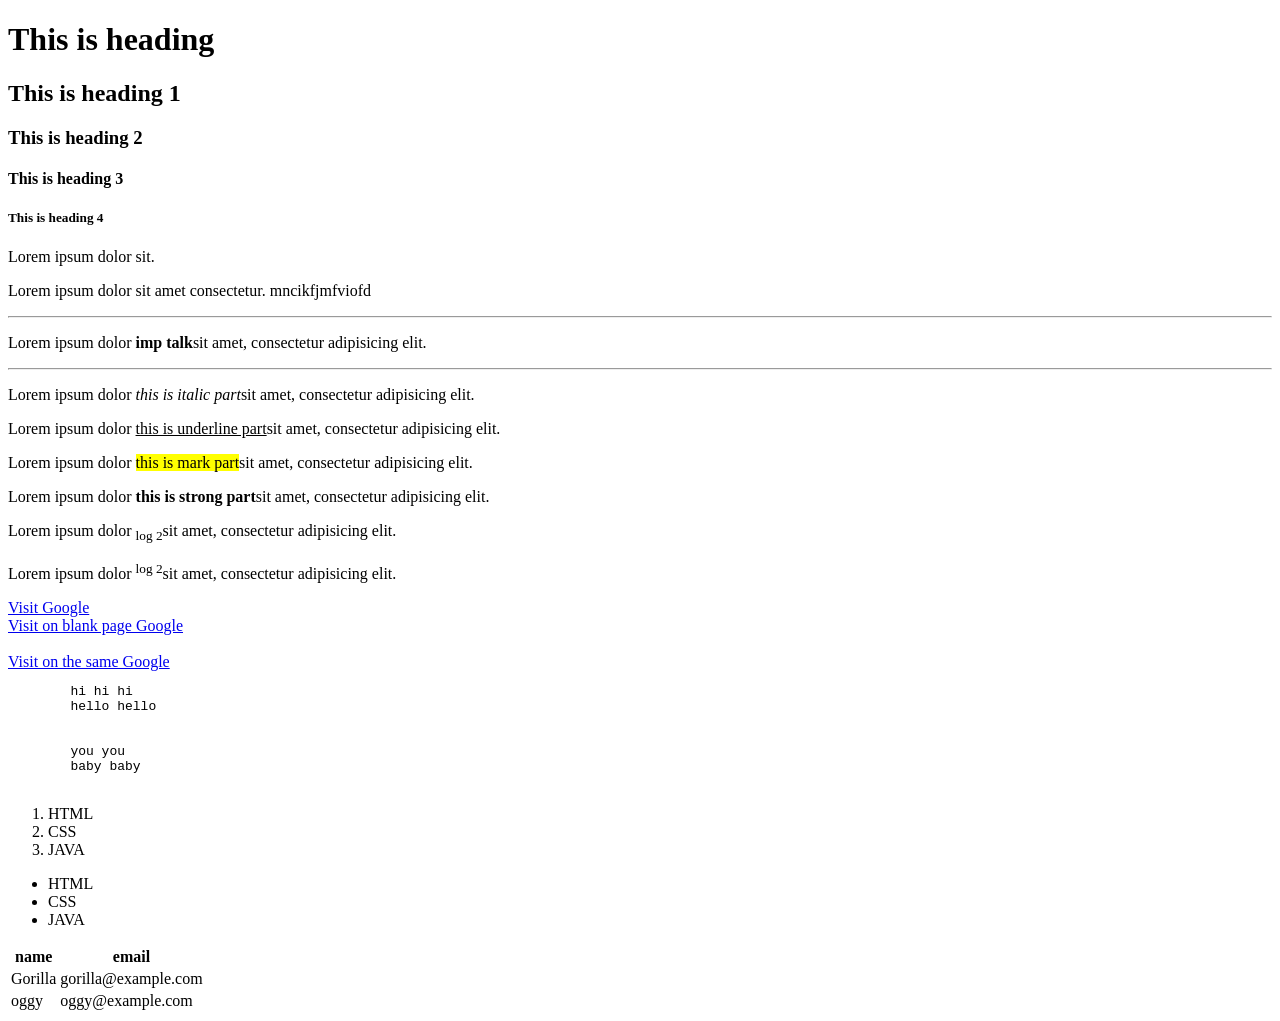
==== index.html @ 42e9191b "Add files via upload" ====
<!DOCTYPE html>
<html lang="en">
<head>
    <meta charset="UTF-8">
    <meta http-equiv="X-UA-Compatible" content="IE=edge">
    <meta name="viewport" content="width=device-width, initial-scale=1.0">
    <title>Document</title>
</head>
<body>
    <h1>This is heading </h1>
    <h2>This is heading 1</h2>
    <h3>This is heading 2</h3>
    <h4>This is heading 3</h4>
    <h5>This is heading 4</h5>
    <p>
        Lorem ipsum dolor sit.
    </p>
    <!-- there are 2 tags inline or block tag  .block tag reserve extra space .inline tad reserve the space usy jitni chahiye no extra space 
    -->
    <p><spam>Lorem ipsum dolor sit amet consectetur.
        mncikfjmfviofd
    </spam></p>

    <!-- text formatting 
    1.bold        (b)
    2. italic        (i)
    3. underline      (u)
    4. Mark for text highlight like yellow high lighter     (mark)
    5.strong (strong and bold is same but strong is imp for seo .it tells about importance )     (strong)
    6. subscript like (log)2  .2 neechy ata ha  (sub)
    7.super script upper power ati ha    (super)
    8.insert (insert)
    8. delete   (del)  -->
    <!-- br used for next line -->
    <!-- hr is for underline after one insertion -->
    <hr><p>Lorem ipsum dolor <b>imp talk</b>sit amet, consectetur adipisicing elit.</p></hr>
    <hr><p>Lorem ipsum dolor <i>this is italic part</i>sit amet, consectetur adipisicing elit.</p></hr>
    <p>Lorem ipsum dolor <u>this is underline part</u>sit amet, consectetur adipisicing elit.</p>
    <p>Lorem ipsum dolor <mark>this is mark part</mark>sit amet, consectetur adipisicing elit.</p>
    <p>Lorem ipsum dolor <strong>this is strong part</strong>sit amet, consectetur adipisicing elit.</p>
    <p>Lorem ipsum dolor <sub>log 2</sub>sit amet, consectetur adipisicing elit.</p>
    <p>Lorem ipsum dolor <sup>log 2</sup>sit amet, consectetur adipisicing elit.</p>

    <!-- big or smal tags bhi khud apply krny prty hain -->

    <!-- we have tags attributrs like class of attributes in oop .we have tags attribute in html -->
    <!-- we write attributes in open tag like <hr wight="7"></hr> -->
    <!-- anchor tag point another website from our wesite . go to other website from our website -->
    <!-- in achor tag we imp use href tag to tell which line or website we go . we use href in the opening tag of ancor tag . in href we also add our file test.html i made -->
    <a href="https://www.google.com/">Visit Google </a>

    <!-- we dont remember attributes just writetarget and it show all thr attributes 
    blank means blank tap means new tab mai link open krna   -->
    <br><a href="https://www.google.com/" target="_blank">Visit on blank page Google </a></br>
    <!-- self means open in the same tab -->
    <br><a href="https://www.google.com/" target="_self">Visit on the same Google </a></br>
     
    <!-- we have multiple refence 
     1. relative   (where we work .the other  file in the same folder where u work )
     2. absolute   (where we work .the other  file in the other folder where u work.it gives the complete path  of  the other folder )-->


     <!-- image tag only opening tag not closing tag .it have two pats source means path of image we add . alt means alternative text .it means 
     firstly image or website not load so it gives the text kis bary mai image ha .secondly alt is used in seo bcz google doesnot
      see the image it only scrap the text -->
      <!-- image hold in thesame folder in file manager where u have folder of index.html where u work  -->

    <!-- <br><img src="./capture.jfif" alt="mountains" ></br>

    <!-- we adjust the width and height also -->
    <!-- <br><img src="./capture.jfif" alt="mountains" width="100 px"></br> -->

    <!-- we have audio and video tags. 
    audio attributes are 
    1.controls we have controls like volume up,high
    2. autoply when we load it automaticcaly runs
    3. muted is for muted volume  -->
<!-- 
    <br><audio src="" alt="mountains" width="100 px"></br>
    <br><video src="./chaht.mp4"muted autoplay></br>  -->


    <!-- FOR WRITING SHAIR we use br 
    Quim problem is this 
    we have paragrah tag .spaces are not implement in pagraph tag.if we use p then for shair 2nd line p then br 
    for next line and then p for 3rd line and p for 4 line so quim problem is not implemented correctly . so for this we 
    use pre tag we use spacing for our choice . pre tag for specific formatting-->
    <pre>
        hi hi hi
        hello hello 
        <br/>
        you you 
        baby baby 
    </pre>


    <!-- we have list order or unorder ol for order list . ul for unordered list -->
    <!-- list is used  -->
    <ol type="1">
        <li>HTML</li>
        <li>CSS</li>
        <li>JAVA</li>
    </ol>

    <!-- we add attributes .type is attribute  -->
    <ul type="A">
        <li>HTML</li>
        <li>CSS</li>
        <li>JAVA</li>
    </ul>

    <!-- table tag 
    1.headings (is in row form) data enter in row wise for this we have tag table row (tr) .for heading tag is (th)
    2.Data for data enter we have td tag  -->

    <table>
        <tr>
            <th>name</th>
            <th>email</th>
        </tr>

        <tr>
            <td>Gorilla</td>
            <td>gorilla@example.com</td>
        </tr>

        <tr>
            <td>oggy</td>
            <td>oggy@example.com</td>
        </tr>
    </table>
    





</body>
</html>
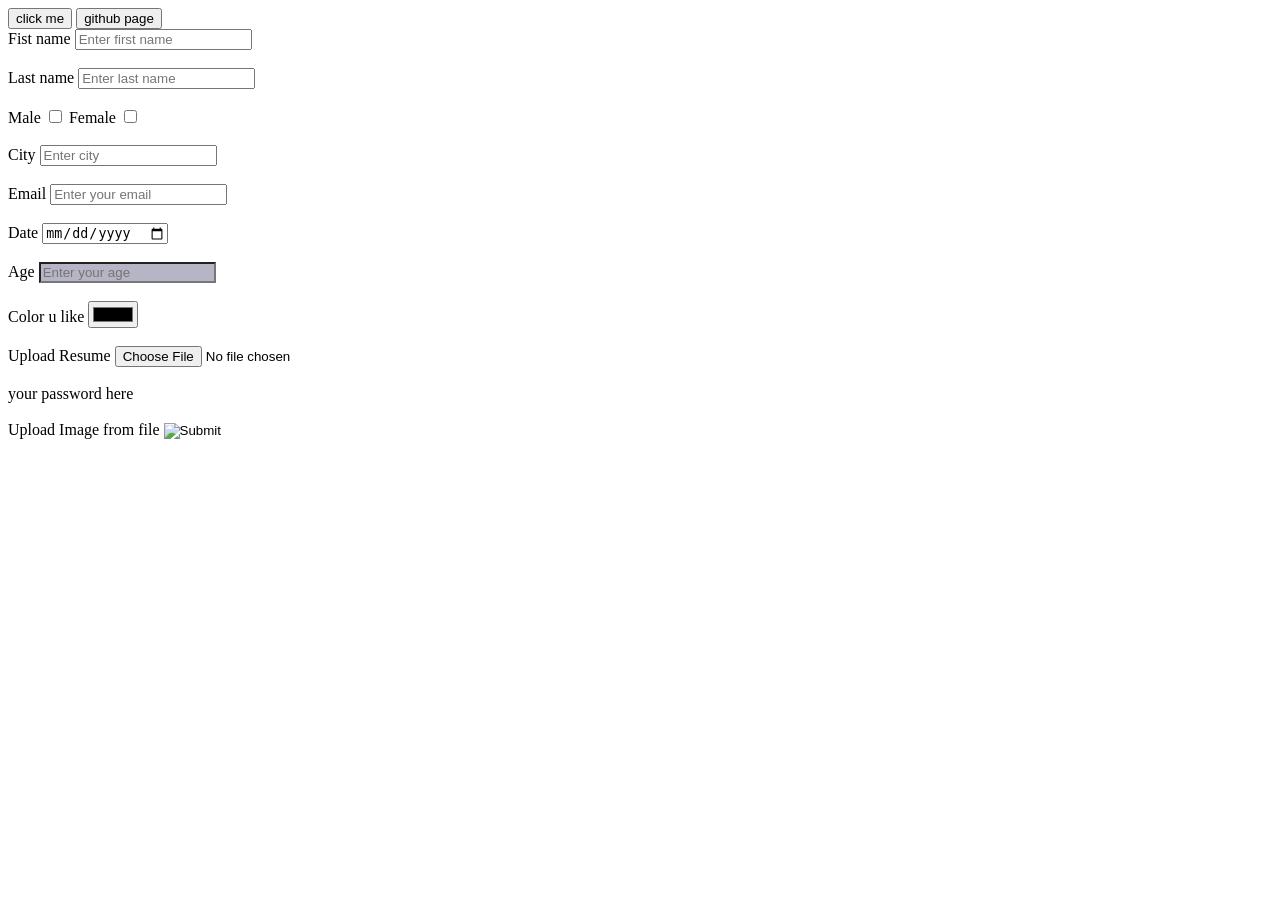
==== commit 6e172d4c: "Add files via upload" ====
--- a/index.html
+++ b/index.html
@@ -5,135 +5,100 @@
     <meta http-equiv="X-UA-Compatible" content="IE=edge">
     <meta name="viewport" content="width=device-width, initial-scale=1.0">
     <title>Document</title>
+    <link rel="stylesheet" href="style.css">
 </head>
 <body>
-    <h1>This is heading </h1>
-    <h2>This is heading 1</h2>
-    <h3>This is heading 2</h3>
-    <h4>This is heading 3</h4>
-    <h5>This is heading 4</h5>
-    <p>
-        Lorem ipsum dolor sit.
-    </p>
-    <!-- there are 2 tags inline or block tag  .block tag reserve extra space .inline tad reserve the space usy jitni chahiye no extra space 
-    -->
-    <p><spam>Lorem ipsum dolor sit amet consectetur.
-        mncikfjmfviofd
-    </spam></p>
+    <!-- header ,section,footer,nor -->
+    <button>click me</button>
+    <!-- anchor tag is imp before using button tag -->
+    <a href="https://github.com/s2023376010-arch/Html/blob/main/index.html"><button>github page</button></a>
 
-    <!-- text formatting 
-    1.bold        (b)
-    2. italic        (i)
-    3. underline      (u)
-    4. Mark for text highlight like yellow high lighter     (mark)
-    5.strong (strong and bold is same but strong is imp for seo .it tells about importance )     (strong)
-    6. subscript like (log)2  .2 neechy ata ha  (sub)
-    7.super script upper power ati ha    (super)
-    8.insert (insert)
-    8. delete   (del)  -->
-    <!-- br used for next line -->
-    <!-- hr is for underline after one insertion -->
-    <hr><p>Lorem ipsum dolor <b>imp talk</b>sit amet, consectetur adipisicing elit.</p></hr>
-    <hr><p>Lorem ipsum dolor <i>this is italic part</i>sit amet, consectetur adipisicing elit.</p></hr>
-    <p>Lorem ipsum dolor <u>this is underline part</u>sit amet, consectetur adipisicing elit.</p>
-    <p>Lorem ipsum dolor <mark>this is mark part</mark>sit amet, consectetur adipisicing elit.</p>
-    <p>Lorem ipsum dolor <strong>this is strong part</strong>sit amet, consectetur adipisicing elit.</p>
-    <p>Lorem ipsum dolor <sub>log 2</sub>sit amet, consectetur adipisicing elit.</p>
-    <p>Lorem ipsum dolor <sup>log 2</sup>sit amet, consectetur adipisicing elit.</p>
-
-    <!-- big or smal tags bhi khud apply krny prty hain -->
-
-    <!-- we have tags attributrs like class of attributes in oop .we have tags attribute in html -->
-    <!-- we write attributes in open tag like <hr wight="7"></hr> -->
-    <!-- anchor tag point another website from our wesite . go to other website from our website -->
-    <!-- in achor tag we imp use href tag to tell which line or website we go . we use href in the opening tag of ancor tag . in href we also add our file test.html i made -->
-    <a href="https://www.google.com/">Visit Google </a>
-
-    <!-- we dont remember attributes just writetarget and it show all thr attributes 
-    blank means blank tap means new tab mai link open krna   -->
-    <br><a href="https://www.google.com/" target="_blank">Visit on blank page Google </a></br>
-    <!-- self means open in the same tab -->
-    <br><a href="https://www.google.com/" target="_self">Visit on the same Google </a></br>
-     
-    <!-- we have multiple refence 
-     1. relative   (where we work .the other  file in the same folder where u work )
-     2. absolute   (where we work .the other  file in the other folder where u work.it gives the complete path  of  the other folder )-->
-
-
-     <!-- image tag only opening tag not closing tag .it have two pats source means path of image we add . alt means alternative text .it means 
-     firstly image or website not load so it gives the text kis bary mai image ha .secondly alt is used in seo bcz google doesnot
-      see the image it only scrap the text -->
-      <!-- image hold in thesame folder in file manager where u have folder of index.html where u work  -->
-
-    <!-- <br><img src="./capture.jfif" alt="mountains" ></br>
-
-    <!-- we adjust the width and height also -->
-    <!-- <br><img src="./capture.jfif" alt="mountains" width="100 px"></br> -->
-
-    <!-- we have audio and video tags. 
-    audio attributes are 
-    1.controls we have controls like volume up,high
-    2. autoply when we load it automaticcaly runs
-    3. muted is for muted volume  -->
-<!-- 
-    <br><audio src="" alt="mountains" width="100 px"></br>
-    <br><video src="./chaht.mp4"muted autoplay></br>  -->
-
-
-    <!-- FOR WRITING SHAIR we use br 
-    Quim problem is this 
-    we have paragrah tag .spaces are not implement in pagraph tag.if we use p then for shair 2nd line p then br 
-    for next line and then p for 3rd line and p for 4 line so quim problem is not implemented correctly . so for this we 
-    use pre tag we use spacing for our choice . pre tag for specific formatting-->
-    <pre>
-        hi hi hi
-        hello hello 
-        <br/>
-        you you 
-        baby baby 
-    </pre>
-
-
-    <!-- we have list order or unorder ol for order list . ul for unordered list -->
-    <!-- list is used  -->
-    <ol type="1">
-        <li>HTML</li>
-        <li>CSS</li>
-        <li>JAVA</li>
-    </ol>
-
-    <!-- we add attributes .type is attribute  -->
-    <ul type="A">
-        <li>HTML</li>
-        <li>CSS</li>
-        <li>JAVA</li>
-    </ul>
-
-    <!-- table tag 
-    1.headings (is in row form) data enter in row wise for this we have tag table row (tr) .for heading tag is (th)
-    2.Data for data enter we have td tag  -->
-
-    <table>
-        <tr>
-            <th>name</th>
-            <th>email</th>
-        </tr>
-
-        <tr>
-            <td>Gorilla</td>
-            <td>gorilla@example.com</td>
-        </tr>
-
-        <tr>
-            <td>oggy</td>
-            <td>oggy@example.com</td>
-        </tr>
-    </table>
-    
-
-
-
-
+<!-- e make form through form tag    like we ask about name,dob,age,city  -->
+<!-- form has 2 things label and input  -->
+<!-- label means like age ,city and input means the input u enter  -->
+<!-- get is used to retrvire ,post is used to write sensitive data we see the differ between get and post  -->
+<!-- post has sensitive data and gat has formal data -->
+<!-- action means form where kha jaa rha ,kha submit ho rha mesna agr database mai jaye to direct database mai nhi jaa
+     skta to phly scrip mai jaye ga .action define submit kha hona form -->
+<!-- action means in which type form store -->
+<!-- label has for attribute .label has independent no lena dena kisi sy .1 form has multiple labels . for is fanme like when 
+    we click fname or first name ot clicks . 
+    for and id name are always same.place holder is the text u enter to inform what is the data u fill inside the box   -->
+    <!-- we have multiple inputts not only text . we have numbers ,color, chkpost so we use type in this . -->
+<br/>
+<form action="" method="get">
+    <label for="fname">Fist name</label>
+    <input type="text" name="fname" id="fname"
+    placeholder="Enter first name">
+</form>
+<br/>
+<form action="" method="get">
+    <label for="lname">Last name</label>
+    <input type="text" name="lname" id="lname"
+    placeholder="Enter last name">
+</form>
+<br/>
+<form action="" method="get">
+    <label for="Gender">Male</label>
+    <input type="checkbox" name="Gender" id="Gender"
+    placeholder="Enter Gender">
+    <label for="Gender">Female</label>
+    <input type="checkbox" name="Gender" id="Gender"
+    placeholder="Enter Gender">
+</form>    
+<br/>
+<form action="" method="get">
+    <label for="city">City</label>
+    <input type="text" name="city" id="city"
+    placeholder="Enter city">
+</form>    
+<br/>
+<form action="" method="get">
+    <label for="email">Email</label>
+    <input type="email" name="email" id="email"
+    placeholder="Enter your email">
+</form>
+<br/>
+<form action="" method="get">
+    <label for="date">Date</label>
+    <input type="date" name="date" id="date"
+    placeholder="Enter Date">
+</form>
+<br/>
+<form action="" method="get">
+    <label for="age">Age</label>
+    <input type="number" name="age" id="myid"
+    placeholder="Enter your age">
+</form>
+</form>
+<br/>
+<form action="" method="get">
+    <label for="COL">Color u like</label>
+    <input type="color" name="COL" id="Col"
+    placeholder="Colour u like">
+</form>
+<br/>
+<form action="" method="get">
+    <label for="fil">Upload Resume</label>
+    <input type="file" name="fil" id="fil"
+    placeholder="Attach your CV here">
+</form>
+<br/>
+<form action="" method="get">
+    <label for="hid">your password here </label>
+    <input type="hidden" name="hid" id="hid">
+</form>
+<br/>
+<form action="" method="get">
+    <label for="img" for="fil">Upload Image from file </label>
+    <input type="image" name="img" id="img"
+           type="file" name="fil" id="fil"
+    placeholder="Upload your image here">
+</form>
 
 </body>
-</html>+</html>
+<!-- 
+we have three types of css  paint+ design
+1.inline 2.Enternal  3. External  -->
+<!-- in head tag html and css apply -->
--- a/style.css
+++ b/style.css
@@ -0,0 +1,28 @@
+/* element level  */
+/* first method to call them  */
+/* h1{
+    color :aliceblue
+    text:
+
+} */
+/* when we highlight h1 so it highlights all the h1 tag so when we highlight the specific h1 tag so we use class and id  id for specific person 
+elements and class is used for more elements */
+/* we use # for id 
+. for class */
+
+/* when css link with more html files called externel level */
+
+
+/* this is external type */
+h1{
+    background-color: aqua;
+}
+#myid{
+    background-color: rgb(181, 181, 197);
+}
+.myclass{
+    background-color: rgb(rgb(94, 61, 61), rgb(35, 99, 35), rgb(116, 116, 175));
+}
+
+/* internal use in head 
+inline use i attribute */
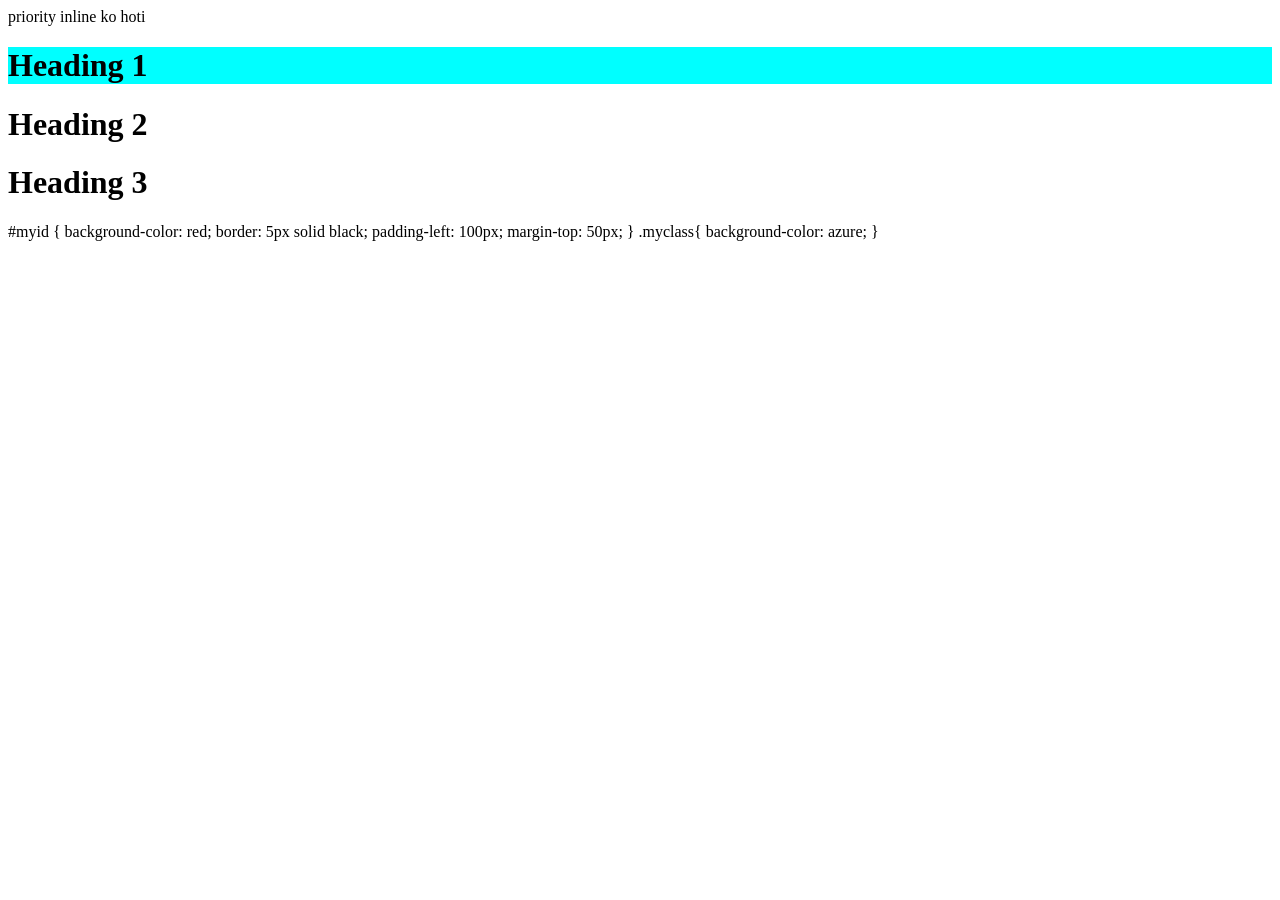
==== commit 05fb48ac: "Add files via upload" ====
--- a/index.html
+++ b/index.html
@@ -1,104 +1,55 @@
-<!DOCTYPE html>
-<html lang="en">
-<head>
+<!-- inline is used between tages . we write css in opeining tag attribute e.g <p style use krein gy  (tailword,bootstamp uses)
+internal in head tag we make style and then in style write css
+external we make  style.css
+ways to use css through elements,id , class
+elmets
+id  #
+class repesent by .
+
+Id or class is defined in tag 
+<h1 id="myid"
+    class="my classid" -->
+
+
+<!-- inline --> priority inline ko hoti 
+ <!DOCTYPE html>
+ <html lang="en">
+ <head>
     <meta charset="UTF-8">
     <meta http-equiv="X-UA-Compatible" content="IE=edge">
     <meta name="viewport" content="width=device-width, initial-scale=1.0">
     <title>Document</title>
-    <link rel="stylesheet" href="style.css">
-</head>
-<body>
-    <!-- header ,section,footer,nor -->
-    <button>click me</button>
-    <!-- anchor tag is imp before using button tag -->
-    <a href="https://github.com/s2023376010-arch/Html/blob/main/index.html"><button>github page</button></a>
+ </head>
+ <body>
+    <!-- inline -->
+    <h1 style="background-color: aqua;">Heading 1</h1>
+    <h1 id="myid">Heading 2</h1>
+    <h1 class="my class">Heading 3 </h1>
 
-<!-- e make form through form tag    like we ask about name,dob,age,city  -->
-<!-- form has 2 things label and input  -->
-<!-- label means like age ,city and input means the input u enter  -->
-<!-- get is used to retrvire ,post is used to write sensitive data we see the differ between get and post  -->
-<!-- post has sensitive data and gat has formal data -->
-<!-- action means form where kha jaa rha ,kha submit ho rha mesna agr database mai jaye to direct database mai nhi jaa
-     skta to phly scrip mai jaye ga .action define submit kha hona form -->
-<!-- action means in which type form store -->
-<!-- label has for attribute .label has independent no lena dena kisi sy .1 form has multiple labels . for is fanme like when 
-    we click fname or first name ot clicks . 
-    for and id name are always same.place holder is the text u enter to inform what is the data u fill inside the box   -->
-    <!-- we have multiple inputts not only text . we have numbers ,color, chkpost so we use type in this . -->
-<br/>
-<form action="" method="get">
-    <label for="fname">Fist name</label>
-    <input type="text" name="fname" id="fname"
-    placeholder="Enter first name">
-</form>
-<br/>
-<form action="" method="get">
-    <label for="lname">Last name</label>
-    <input type="text" name="lname" id="lname"
-    placeholder="Enter last name">
-</form>
-<br/>
-<form action="" method="get">
-    <label for="Gender">Male</label>
-    <input type="checkbox" name="Gender" id="Gender"
-    placeholder="Enter Gender">
-    <label for="Gender">Female</label>
-    <input type="checkbox" name="Gender" id="Gender"
-    placeholder="Enter Gender">
-</form>    
-<br/>
-<form action="" method="get">
-    <label for="city">City</label>
-    <input type="text" name="city" id="city"
-    placeholder="Enter city">
-</form>    
-<br/>
-<form action="" method="get">
-    <label for="email">Email</label>
-    <input type="email" name="email" id="email"
-    placeholder="Enter your email">
-</form>
-<br/>
-<form action="" method="get">
-    <label for="date">Date</label>
-    <input type="date" name="date" id="date"
-    placeholder="Enter Date">
-</form>
-<br/>
-<form action="" method="get">
-    <label for="age">Age</label>
-    <input type="number" name="age" id="myid"
-    placeholder="Enter your age">
-</form>
-</form>
-<br/>
-<form action="" method="get">
-    <label for="COL">Color u like</label>
-    <input type="color" name="COL" id="Col"
-    placeholder="Colour u like">
-</form>
-<br/>
-<form action="" method="get">
-    <label for="fil">Upload Resume</label>
-    <input type="file" name="fil" id="fil"
-    placeholder="Attach your CV here">
-</form>
-<br/>
-<form action="" method="get">
-    <label for="hid">your password here </label>
-    <input type="hidden" name="hid" id="hid">
-</form>
-<br/>
-<form action="" method="get">
-    <label for="img" for="fil">Upload Image from file </label>
-    <input type="image" name="img" id="img"
-           type="file" name="fil" id="fil"
-    placeholder="Upload your image here">
-</form>
+ <!-- for frameworks u se inline
+ for customs use external  -->
 
-</body>
-</html>
-<!-- 
-we have three types of css  paint+ design
-1.inline 2.Enternal  3. External  -->
-<!-- in head tag html and css apply -->+ <!-- for content make button content comes 
+ every content ky sath 1 border hota ha . it is invisible and when we want to disply it disply so it has 2 things (margin and padding )
+ for allign . when we have space between border and content called padding  -->
+
+  #myid
+  {
+    background-color: red;
+    border: 5px solid black;
+    padding-left: 100px;
+    margin-top: 50px;
+  }
+
+  .myclass{
+    background-color: azure;
+  }
+
+  <!-- font 
+  shadows
+  border -->
+ <!-- colors are predefines that give htmla nd css . so we need the extra color so we need (hex) color  -->
+
+ </body>
+ </html>
+ 
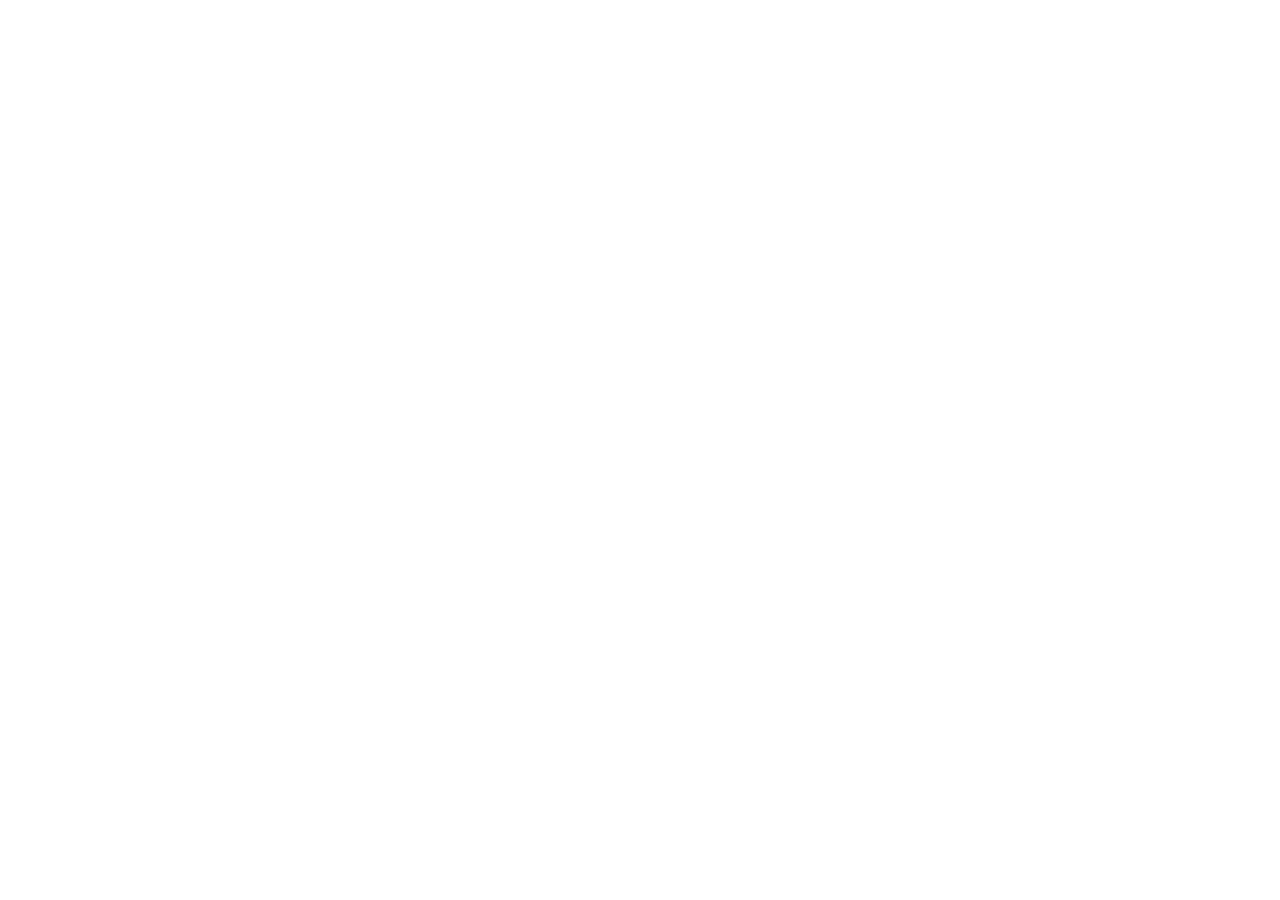
==== commit e4a324c2: "Add files via upload" ====
--- a/index.html
+++ b/index.html
@@ -1,55 +1,44 @@
-<!-- inline is used between tages . we write css in opeining tag attribute e.g <p style use krein gy  (tailword,bootstamp uses)
-internal in head tag we make style and then in style write css
-external we make  style.css
-ways to use css through elements,id , class
-elmets
-id  #
-class repesent by .
-
-Id or class is defined in tag 
-<h1 id="myid"
-    class="my classid" -->
-
-
-<!-- inline --> priority inline ko hoti 
- <!DOCTYPE html>
- <html lang="en">
- <head>
+<!DOCTYPE html>
+<html lang="en">
+<head>
     <meta charset="UTF-8">
     <meta http-equiv="X-UA-Compatible" content="IE=edge">
     <meta name="viewport" content="width=device-width, initial-scale=1.0">
     <title>Document</title>
- </head>
- <body>
-    <!-- inline -->
-    <h1 style="background-color: aqua;">Heading 1</h1>
-    <h1 id="myid">Heading 2</h1>
-    <h1 class="my class">Heading 3 </h1>
+</head>
+<body>
+    <!-- what is grid 
+    in flex we work on only one thing row or column
+    Grid ,flex
+    50 px, 50%, i available widths ,20 rem(1 rem=15 pixels)
+    for grid columns define we have different ways .
+    1.  fr (fr1,fr2) stands for facture .fr means fraction equally divided into parts which u tell e.g 4 parts divided into 4 parts equally 
+    2.  auto means adjust when u make 2 or more devisions and make auto it means it eequally automatically adjust according to available space 
+    3.  min max(10px,50px. we define min how many min how many maximum value). we give minimum and maximum value 
 
- <!-- for frameworks u se inline
- for customs use external  -->
+    we have multiple ways to define , for rows define grid tmplate rows, for columns use grid template column
+    it choose we all make auto , ya we make 1 f1, other fraction auto 
+    when 20 columns  or more columns we dont write again and agin fr1, fr 1, and 50 pixels , 50 pixels so for nor write again again we use again keyword again(10,1fr)
+    
+    now for grid rows we have different ways
 
- <!-- for content make button content comes 
- every content ky sath 1 border hota ha . it is invisible and when we want to disply it disply so it has 2 things (margin and padding )
- for allign . when we have space between border and content called padding  -->
+    it woeks on grid lines thats why called grid . 
+    define column and rows . define starting and ending but its too lenthy . define all thing for thie shoter version 
+    we use combine grid column and grid row  -->
 
-  #myid
-  {
-    background-color: red;
-    border: 5px solid black;
-    padding-left: 100px;
-    margin-top: 50px;
-  }
+    <!-- grid is used to define the overall structure -->
+    <!-- 1. firstly define rows and columns 
+    2. we have 3 areas 
+    we name individually 
+    header 
+    footer 
+    main area 
+    c1{
+        background color
+        header (we write header so its use as header . the paart that we show as header we name it like header )
+    } -->
 
-  .myclass{
-    background-color: azure;
-  }
+    <!-- align atter ,justify content concepts   -->
 
-  <!-- font 
-  shadows
-  border -->
- <!-- colors are predefines that give htmla nd css . so we need the extra color so we need (hex) color  -->
-
- </body>
- </html>
- +</body>
+</html>
